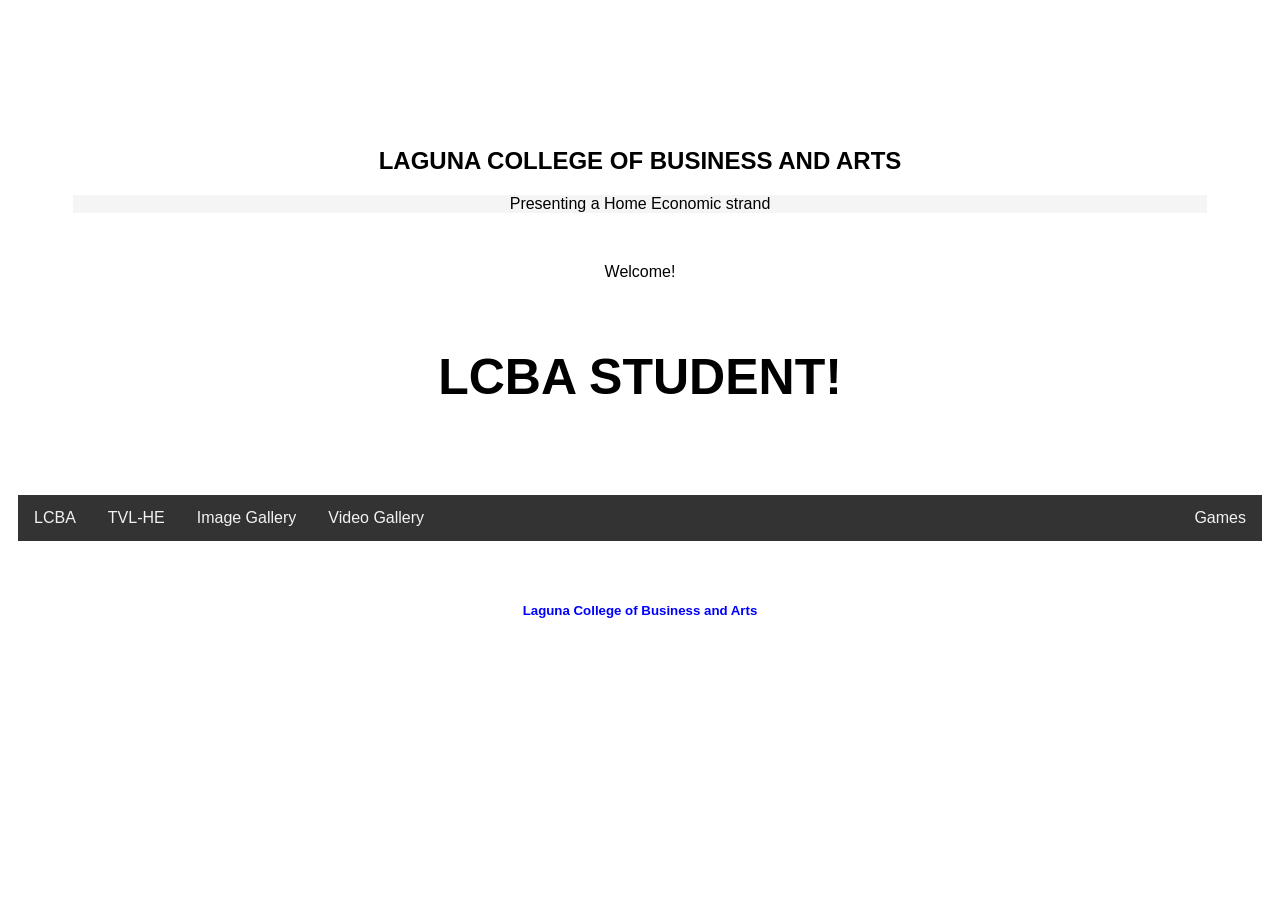
==== index.html @ 5fd3f098 "Add files via upload" ====
<!DOCTYPE html>
<html>
<head>

  <meta charset="UTF-8" />
  <meta name="viewport" content="width=device-width, initial-scale=1.0" />
  <title>Responsive Web Design Layout</title>

<style>
* {
  box-sizing: border-box;
}

body {
  font-family: Arial;
  padding: 10px;
  background-image: url("image/background.jpg");
  background-size: cover;
}


/* Header/Blog Title */
.header {
  padding: 55px;
  text-align: center;
  background-image: url("image/back.png");
  background-position: top;
  background-repeat: no-repeat;
  background-size: 10%;
}


.header h1 {
  font-size: 50px;
}

/* Style the top navigation bar */
.topnav {
  overflow: hidden;
  background-color: #333;
}

/* Style the topnav links */
.topnav a {
  float: left;
  display: block;
  color: #f2f2f2;
  text-align: center;
  padding: 14px 16px;
  text-decoration: none;
}

/* Change color on hover */
.topnav a:hover {
  color: black;
}

/* Create two unequal columns that floats next to each other */
/* Left column */
.leftcolumn {   
  float: left;
  width: 100%;
  text-align: center;
}

/* Right column */
.rightcolumn {
  float: left;
  width: 0%;
  background-color: #f1f1f1;
  padding-left: 20px;
}

/* Fake image */
.fakeimg {
  background-color: #aaa;
  width: 100%;
  padding: 20px;
}

/* Add a card effect for articles */
.card {
  padding: 20px;
  margin-top: 20px;
}

/* Clear floats after the columns */
.row:after {
  content: "";
  display: table;
  clear: both;
}

/* Footer */
.footer {
  padding: 20px;
  text-align: center;
  margin-top: 20px;
  color: blue;
}

/* Responsive layout - when the screen is less than 800px wide, make the two columns stack on top of each other instead of next to each other */

@media screen and (max-width: 800px) {
  .leftcolumn, .rightcolumn {   
    width: 100%;
    padding: 0;
  }
}



/* Responsive layout - when the screen is less than 400px wide, make the navigation links stack on top of each other instead of next to each other */

@media screen and (max-width: 400px) {
  .topnav a {
    float: none;
    width: 100%;
  }
}
</style>
</head>

<body>

<div class="header">
  <br><br><br>
  <h2>LAGUNA COLLEGE OF BUSINESS AND ARTS</h2>
  <p style="background-color: whitesmoke;">Presenting a Home Economic strand</p>
  <br>
  <p>Welcome!</p>
  <br>
  <h1>LCBA STUDENT!</h1>
</div>


<div class="topnav">
  <a href="About_LCBA.html">LCBA</a>
  <a href="AboutTheStrand.html">TVL-HE</a>
  <a href="ProductImage.html">Image Gallery</a>
  <a href="ProductVideo.html">Video Gallery</a>
   <a href="GamesHestrand.html" style="float:right">Games</a>
</div>


<div class="footer">
  <h5>Laguna College of Business and Arts</h5>
</div>

</body>
</html>
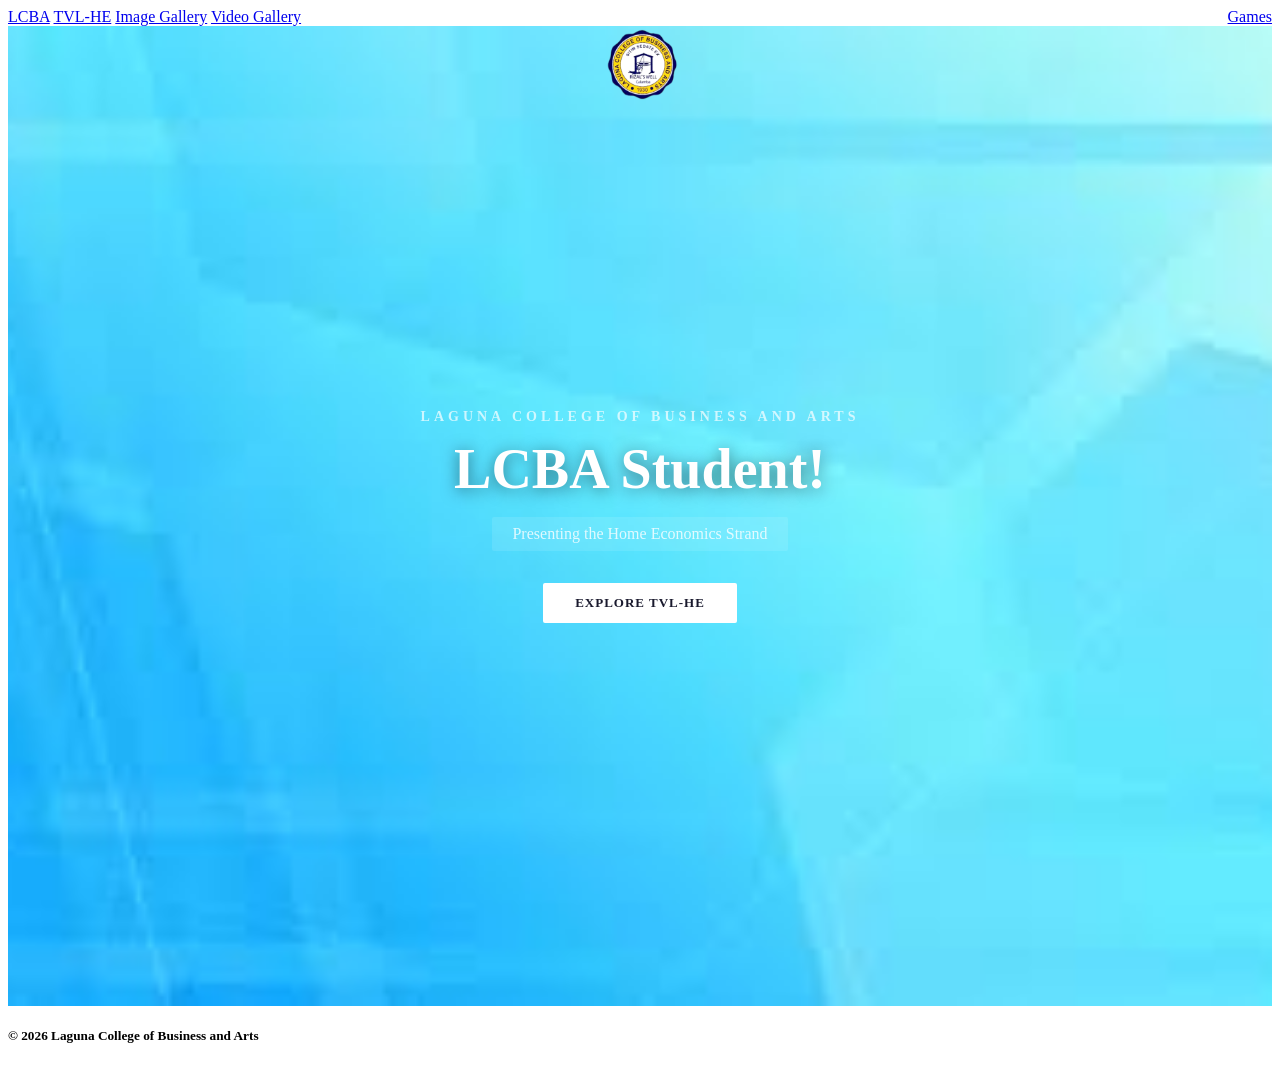
==== commit f7ec3e6c: "Update index.html" ====
--- a/index.html
+++ b/index.html
@@ -1,153 +1,84 @@
 <!DOCTYPE html>
-<html>
+<html lang="en">
 <head>
-
   <meta charset="UTF-8" />
   <meta name="viewport" content="width=device-width, initial-scale=1.0" />
-  <title>Responsive Web Design Layout</title>
-
-<style>
-* {
-  box-sizing: border-box;
-}
-
-body {
-  font-family: Arial;
-  padding: 10px;
-  background-image: url("image/background.jpg");
-  background-size: cover;
-}
-
-
-/* Header/Blog Title */
-.header {
-  padding: 55px;
-  text-align: center;
-  background-image: url("image/back.png");
-  background-position: top;
-  background-repeat: no-repeat;
-  background-size: 10%;
-}
-
-
-.header h1 {
-  font-size: 50px;
-}
-
-/* Style the top navigation bar */
-.topnav {
-  overflow: hidden;
-  background-color: #333;
-}
-
-/* Style the topnav links */
-.topnav a {
-  float: left;
-  display: block;
-  color: #f2f2f2;
-  text-align: center;
-  padding: 14px 16px;
-  text-decoration: none;
-}
-
-/* Change color on hover */
-.topnav a:hover {
-  color: black;
-}
-
-/* Create two unequal columns that floats next to each other */
-/* Left column */
-.leftcolumn {   
-  float: left;
-  width: 100%;
-  text-align: center;
-}
-
-/* Right column */
-.rightcolumn {
-  float: left;
-  width: 0%;
-  background-color: #f1f1f1;
-  padding-left: 20px;
-}
-
-/* Fake image */
-.fakeimg {
-  background-color: #aaa;
-  width: 100%;
-  padding: 20px;
-}
-
-/* Add a card effect for articles */
-.card {
-  padding: 20px;
-  margin-top: 20px;
-}
-
-/* Clear floats after the columns */
-.row:after {
-  content: "";
-  display: table;
-  clear: both;
-}
-
-/* Footer */
-.footer {
-  padding: 20px;
-  text-align: center;
-  margin-top: 20px;
-  color: blue;
-}
-
-/* Responsive layout - when the screen is less than 800px wide, make the two columns stack on top of each other instead of next to each other */
-
-@media screen and (max-width: 800px) {
-  .leftcolumn, .rightcolumn {   
-    width: 100%;
-    padding: 0;
-  }
-}
-
-
-
-/* Responsive layout - when the screen is less than 400px wide, make the navigation links stack on top of each other instead of next to each other */
-
-@media screen and (max-width: 400px) {
-  .topnav a {
-    float: none;
-    width: 100%;
-  }
-}
-</style>
+  <title>LCBA – Home Economics</title>
+  <link rel="stylesheet" href="LCBA.css">
+  <style>
+    .hero {
+      min-height: 100vh;
+      display: flex;
+      flex-direction: column;
+      align-items: center;
+      justify-content: center;
+      text-align: center;
+      background-image: url(back.png), url(background.jpg);
+      background-position: top center, center;
+      background-repeat: no-repeat, no-repeat;
+      background-size: 100px, cover;
+      background-color: rgba(0,0,50,0.6);
+      padding: 40px 20px;
+    }
+    .hero h2 {
+      font-family: 'Playfair Display', serif;
+      font-size: 14px;
+      letter-spacing: 4px;
+      text-transform: uppercase;
+      color: rgba(255,255,255,0.7);
+      margin: 0 0 12px;
+    }
+    .hero h1 {
+      font-family: 'Playfair Display', serif;
+      font-size: 56px;
+      color: white;
+      margin: 0 0 16px;
+      text-shadow: 0 2px 16px rgba(0,0,0,0.5);
+    }
+    .hero p {
+      color: rgba(255,255,255,0.8);
+      font-size: 16px;
+      margin: 0 0 32px;
+      background: rgba(255,255,255,0.1);
+      padding: 8px 20px;
+      border-radius: 2px;
+    }
+    .hero a {
+      display: inline-block;
+      padding: 12px 32px;
+      background: white;
+      color: #1a1a2e;
+      text-decoration: none;
+      font-size: 13px;
+      letter-spacing: 1px;
+      text-transform: uppercase;
+      font-weight: 600;
+      border-radius: 2px;
+      transition: opacity 0.2s;
+    }
+    .hero a:hover { opacity: 0.85; }
+  </style>
 </head>
-
 <body>
-
-<div class="header">
-  <br><br><br>
-  <h2>LAGUNA COLLEGE OF BUSINESS AND ARTS</h2>
-  <p style="background-color: whitesmoke;">Presenting a Home Economic strand</p>
-  <br>
-  <p>Welcome!</p>
-  <br>
-  <h1>LCBA STUDENT!</h1>
-</div>
-
 
 <div class="topnav">
   <a href="About_LCBA.html">LCBA</a>
   <a href="AboutTheStrand.html">TVL-HE</a>
   <a href="ProductImage.html">Image Gallery</a>
   <a href="ProductVideo.html">Video Gallery</a>
-   <a href="GamesHestrand.html" style="float:right">Games</a>
+  <a href="GamesHestrand.html" style="float:right">Games</a>
 </div>
 
+<div class="hero">
+  <h2>Laguna College of Business and Arts</h2>
+  <h1>LCBA Student!</h1>
+  <p>Presenting the Home Economics Strand</p>
+  <a href="AboutTheStrand.html">Explore TVL-HE</a>
+</div>
 
 <div class="footer">
-  <h5>Laguna College of Business and Arts</h5>
+  <h5>© 2026 Laguna College of Business and Arts</h5>
 </div>
 
 </body>
 </html>
-
-
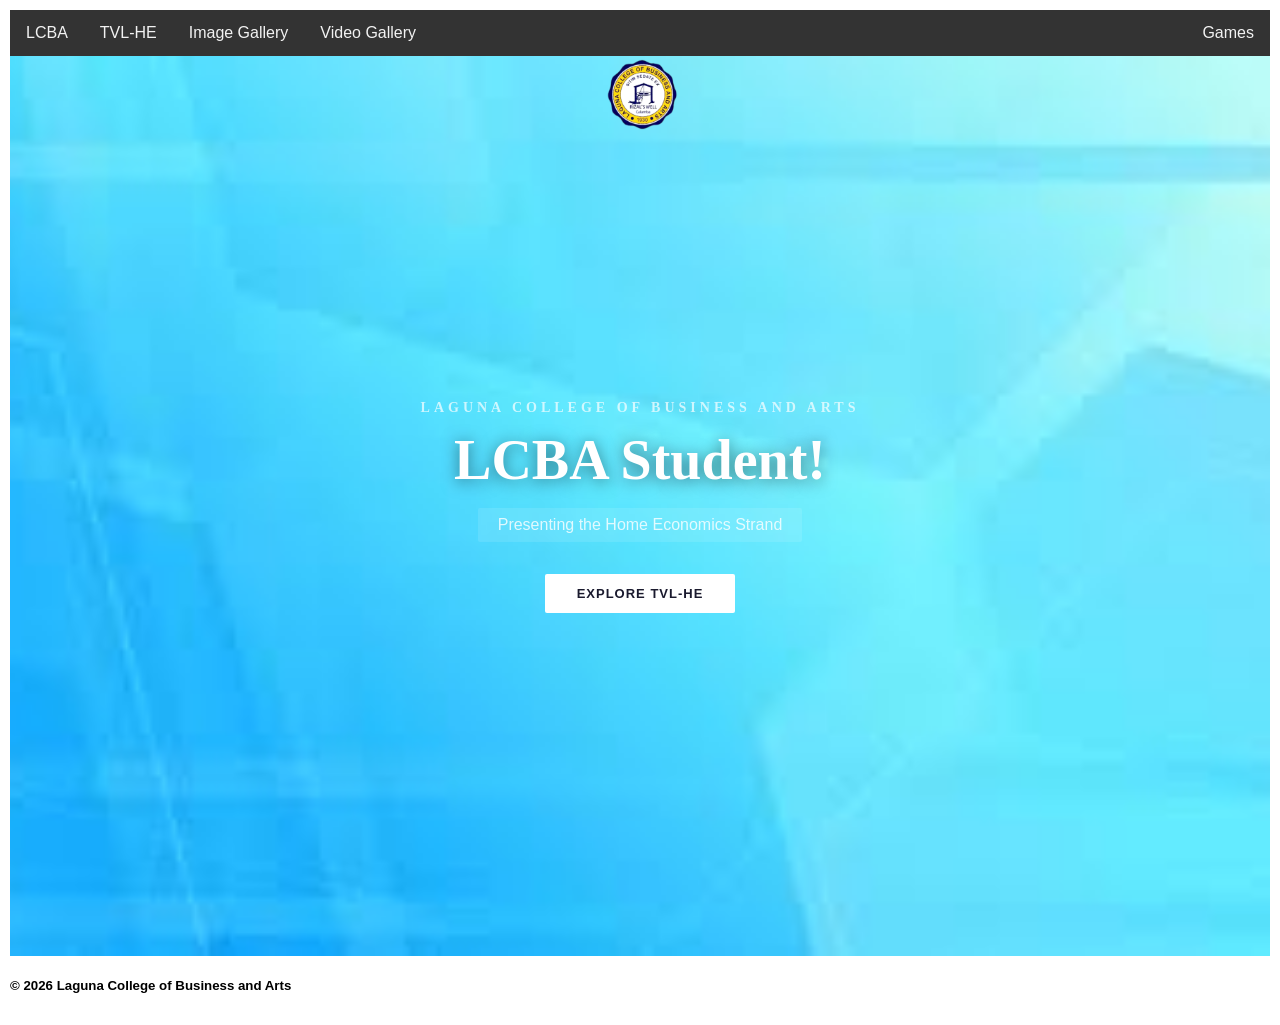
==== commit 48296eff: "Update index.html" ====
--- a/index.html
+++ b/index.html
@@ -4,7 +4,7 @@
   <meta charset="UTF-8" />
   <meta name="viewport" content="width=device-width, initial-scale=1.0" />
   <title>LCBA – Home Economics</title>
-  <link rel="stylesheet" href="LCBA.css">
+  <link rel="stylesheet" href="main.css">
   <style>
     .hero {
       min-height: 100vh;
@@ -62,18 +62,18 @@
 <body>
 
 <div class="topnav">
-  <a href="About_LCBA.html">LCBA</a>
-  <a href="AboutTheStrand.html">TVL-HE</a>
+  <a href="LCBA.html">LCBA</a>
+  <a href="HE.html">TVL-HE</a>
   <a href="ProductImage.html">Image Gallery</a>
   <a href="ProductVideo.html">Video Gallery</a>
-  <a href="GamesHestrand.html" style="float:right">Games</a>
+  <a href="Games.html" style="float:right">Games</a>
 </div>
 
 <div class="hero">
   <h2>Laguna College of Business and Arts</h2>
   <h1>LCBA Student!</h1>
   <p>Presenting the Home Economics Strand</p>
-  <a href="AboutTheStrand.html">Explore TVL-HE</a>
+  <a href="HE.html">Explore TVL-HE</a>
 </div>
 
 <div class="footer">
--- a/main.css
+++ b/main.css
@@ -0,0 +1,150 @@
+.font {
+    font-style: italic;
+    color: white;
+}
+
+.font2 {
+    font-family: 'Times New Roman', Times, serif; 
+    text-align: center;
+}
+
+body {
+  font-family: Arial;
+  margin: 0;
+}
+
+* {
+  box-sizing: border-box;
+}
+
+img {
+  vertical-align: middle;
+}
+
+/* Position the image container (needed to position the left and right arrows) */
+.container {
+  position: relative;
+}
+
+/* Hide the images by default */
+.mySlides {
+  display: none;
+}
+
+/* Add a pointer when hovering over the thumbnail images */
+.cursor {
+  cursor: pointer;
+}
+
+/* Next & previous buttons */
+.prev,
+.next {
+  cursor: pointer;
+  position: absolute;
+  top: 40%;
+  width: auto;
+  padding: 16px;
+  margin-top: -50px;
+  color: white;
+  font-weight: bold;
+  font-size: 20px;
+  border-radius: 0 3px 3px 0;
+  user-select: none;
+  -webkit-user-select: none;
+}
+
+/* Position the "next button" to the right */
+.next {
+  right: 0;
+  border-radius: 3px 0 0 3px;
+}
+
+/* On hover, add a black background color with a little bit see-through */
+.prev:hover,
+.next:hover {
+  background-color: rgba(0, 0, 0, 0.8);
+}
+
+/* Number text (1/3 etc) */
+.numbertext {
+  color: #f2f2f2;
+  font-size: 12px;
+  padding: 8px 12px;
+  position: absolute;
+  top: 0;
+}
+
+/* Container for image text */
+.caption-container {
+  text-align: center;
+  background-color: #222;
+  padding: 2px 16px;
+  color: white;
+}
+
+.row:after {
+  content: "";
+  display: table;
+  clear: both;
+}
+
+/* Six columns side by side */
+.column {
+  float: left;
+  width: 16.66%;
+}
+
+/* Add a transparency effect for thumnbail images */
+.demo {
+  opacity: 0.6;
+}
+
+.active,
+.demo:hover {
+  opacity: 1;
+}
+
+/* Header/Blog Title */
+.header {
+  padding: 70px;
+  text-align: center;
+  background-image: url("image/HE.png");
+  background-position: top;
+  background-repeat: no-repeat;
+  background-size: 15%;
+}
+
+
+.header h1 {
+  font-size: 60px;
+}
+
+/* Style the top navigation bar */
+.topnav {
+  overflow: hidden;
+  background-color: #333;
+}
+
+
+/* Style the topnav links */
+.topnav a {
+  float: left;
+  display: block;
+  color: #f2f2f2;
+  text-align: center;
+  padding: 14px 16px;
+  text-decoration: none;
+}
+
+
+/* Change color on hover */
+.topnav a:hover {
+  color: black;
+}
+
+body {
+  font-family: Arial;
+  padding: 10px;
+  background-image: url('image/background.jpg');
+  background-size: cover;
+}
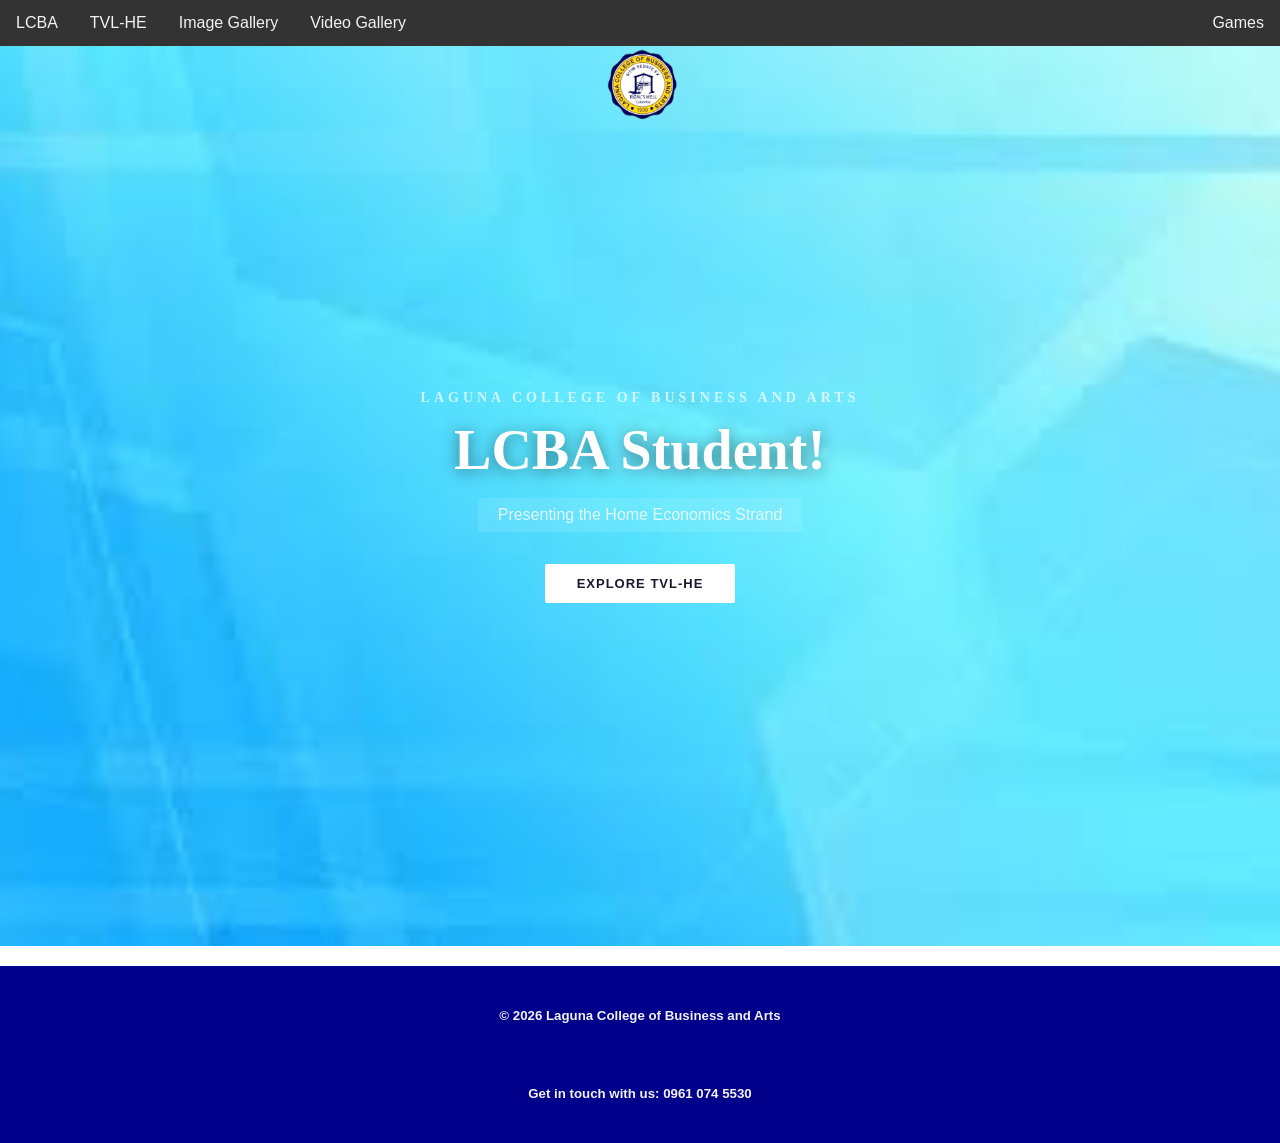
==== commit 25342796: "Update index.html" ====
--- a/index.html
+++ b/index.html
@@ -77,8 +77,10 @@
 </div>
 
 <div class="footer">
-  <h5>© 2026 Laguna College of Business and Arts</h5>
+  <h5>© 2026 Laguna College of Business and Arts</h5> <br>
+  <h5>Get in touch with us: 0961 074 5530</h5>
 </div>
 
 </body>
 </html>
+
--- a/main.css
+++ b/main.css
@@ -1,42 +1,86 @@
-.font {
-    font-style: italic;
-    color: white;
-}
-
-.font2 {
-    font-family: 'Times New Roman', Times, serif; 
-    text-align: center;
+* {
+  box-sizing: border-box;
 }
 
 body {
   font-family: Arial;
   margin: 0;
-}
-
-* {
-  box-sizing: border-box;
+  padding: 0;
+  background-image: url('background.jpg');
+  background-size: cover;
+  background-attachment: fixed;
 }
 
 img {
   vertical-align: middle;
 }
 
-/* Position the image container (needed to position the left and right arrows) */
+.font {
+  font-style: italic;
+  color: white;
+}
+
+.font2 {
+  font-family: 'Times New Roman', Times, serif;
+  text-align: center;
+}
+
+/* Header */
+.header {
+  padding: 70px;
+  text-align: center;
+  background-image: url("HE.png");
+  background-position: top center;
+  background-repeat: no-repeat;
+  background-size: 15%;
+}
+
+.header h1 {
+  font-size: 60px;
+}
+
+/* Top navigation bar */
+.topnav {
+  overflow: hidden;
+  background-color: #333;
+}
+
+.topnav a {
+  float: left;
+  display: block;
+  color: #f2f2f2;
+  text-align: center;
+  padding: 14px 16px;
+  text-decoration: none;
+}
+
+.topnav a:hover {
+  background-color: #555;
+  color: white;
+}
+
+/* Footer */
+.footer {
+  padding: 20px;
+  text-align: center;
+  margin-top: 20px;
+  color: #f1f1f1;
+  background-color: darkblue;
+}
+
+/* ── Image gallery ── */
 .container {
   position: relative;
 }
 
-/* Hide the images by default */
 .mySlides {
   display: none;
 }
 
-/* Add a pointer when hovering over the thumbnail images */
 .cursor {
   cursor: pointer;
 }
 
-/* Next & previous buttons */
 .prev,
 .next {
   cursor: pointer;
@@ -51,21 +95,19 @@
   border-radius: 0 3px 3px 0;
   user-select: none;
   -webkit-user-select: none;
+  background-color: rgba(0,0,0,0.4);
 }
 
-/* Position the "next button" to the right */
 .next {
   right: 0;
   border-radius: 3px 0 0 3px;
 }
 
-/* On hover, add a black background color with a little bit see-through */
 .prev:hover,
 .next:hover {
   background-color: rgba(0, 0, 0, 0.8);
 }
 
-/* Number text (1/3 etc) */
 .numbertext {
   color: #f2f2f2;
   font-size: 12px;
@@ -74,7 +116,6 @@
   top: 0;
 }
 
-/* Container for image text */
 .caption-container {
   text-align: center;
   background-color: #222;
@@ -82,19 +123,16 @@
   color: white;
 }
 
-.row:after {
-  content: "";
-  display: table;
-  clear: both;
+/* Thumbnail row — 12 images, 6 per row */
+.thumbnail-row {
+  display: flex;
+  flex-wrap: wrap;
 }
 
-/* Six columns side by side */
-.column {
-  float: left;
+.thumbnail-row .column {
   width: 16.66%;
 }
 
-/* Add a transparency effect for thumnbail images */
 .demo {
   opacity: 0.6;
 }
@@ -104,47 +142,58 @@
   opacity: 1;
 }
 
-/* Header/Blog Title */
-.header {
-  padding: 70px;
-  text-align: center;
-  background-image: url("image/HE.png");
-  background-position: top;
+/* ── LCBA page ── */
+.fakeimg {
+  background-image: url("background.jpg");
   background-repeat: no-repeat;
-  background-size: 15%;
+  background-size: cover;
+  width: 100%;
+  padding: 20px;
 }
 
-
-.header h1 {
-  font-size: 60px;
+.card {
+  padding: 20px;
+  margin-top: 20px;
 }
 
-/* Style the top navigation bar */
-.topnav {
-  overflow: hidden;
-  background-color: #333;
+.card1 {
+  box-shadow: 0 4px 8px 0 rgba(0,0,0,0.2);
+  padding: 16px;
+  text-align: center;
+  background-color: #f1f1f1;
 }
 
-
-/* Style the topnav links */
-.topnav a {
-  float: left;
-  display: block;
-  color: #f2f2f2;
-  text-align: center;
-  padding: 14px 16px;
-  text-decoration: none;
+/* 4-column grid for LCBA values */
+.four-col-row {
+  display: flex;
+  flex-wrap: wrap;
+  margin: 0 -5px;
 }
 
-
-/* Change color on hover */
-.topnav a:hover {
-  color: black;
+.four-col-row .col {
+  width: 25%;
+  padding: 0 10px;
+  box-sizing: border-box;
 }
 
-body {
-  font-family: Arial;
-  padding: 10px;
-  background-image: url('image/background.jpg');
-  background-size: cover;
-}+/* Responsive */
+@media screen and (max-width: 800px) {
+  .four-col-row .col {
+    width: 50%;
+    margin-bottom: 20px;
+  }
+}
+
+@media screen and (max-width: 600px) {
+  .thumbnail-row .column,
+  .four-col-row .col {
+    width: 100%;
+  }
+}
+
+@media screen and (max-width: 400px) {
+  .topnav a {
+    float: none;
+    width: 100%;
+  }
+}
